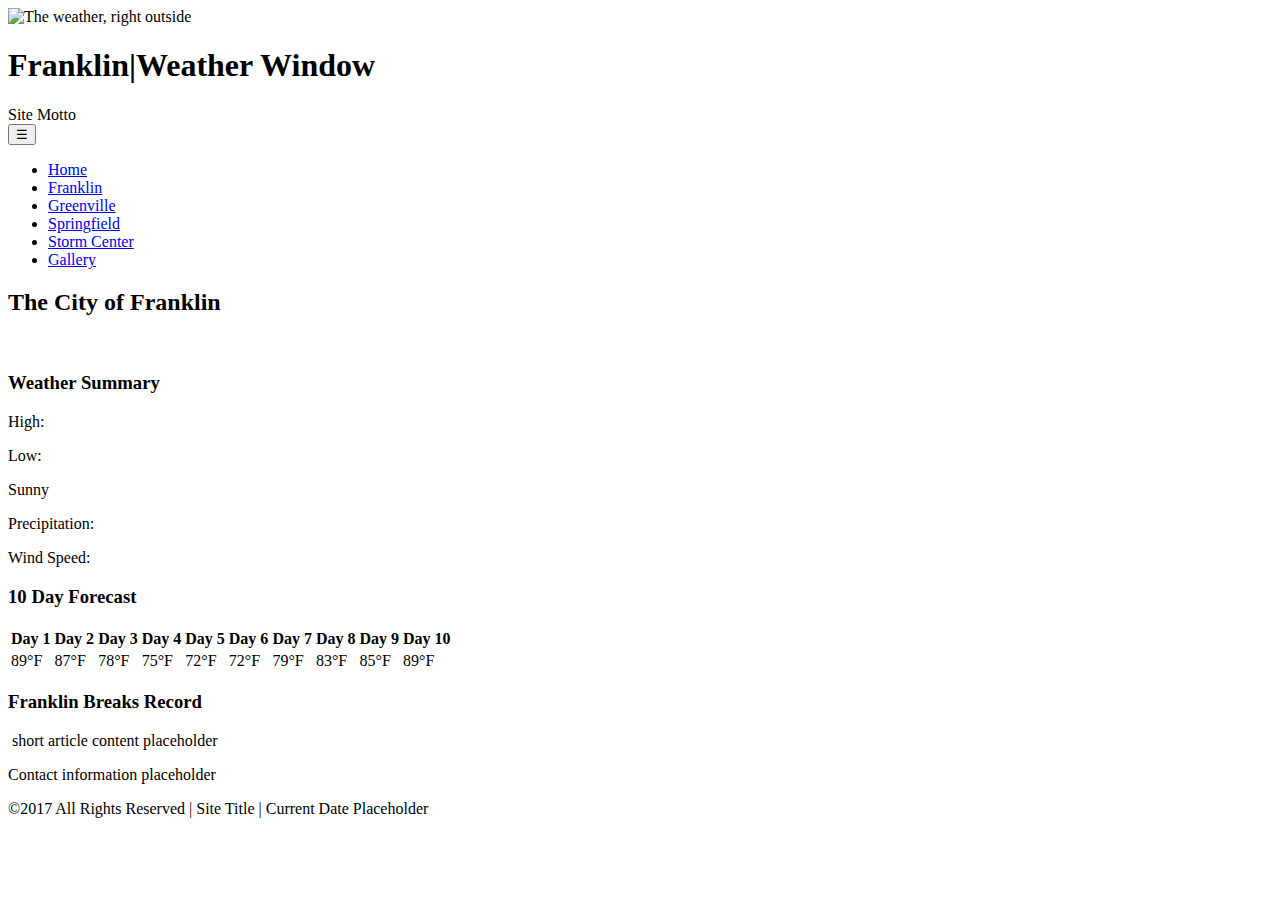
==== assignments/lesson 7/franklin-7.html @ c3d6790b "Wasdoifaodf" ====
<!doctype html>
<html lang="en-us">
<head>
  <meta charset="utf-8">
  <meta name="viewport" content="width=device-width, initial-scale=1">
  <title>Franklin|Window Weather</title>
  <meta name="author" content="Sean Mayfield">
  <meta name="description" content="Window Weather Forecast homepage">
  <!-- external style references in the proper cascading order -->    
  <link href="https://fonts.googleapis.com/css?family=#" rel="stylesheet">  <!-- Google API font reference -->
  <link href="assignments/lesson 7/css/normalize.css" rel="stylesheet"> <!-- normalize useragent/browser defaults -->
  <link href="assignments/lesson 7/css/main-7.css" rel="stylesheet">    <!-- default styles - small/phone views -->
  <link href="assignments/lesson 7/css/medium-7.css" rel="stylesheet">  <!-- medium/tablet views -->
  <link href="assignments/lesson 7/css/large-7.css" rel="stylesheet">   <!-- large/wide/desktop views --> 
  <link href="https://fonts.googleapis.com/css?family=Dancing+Script" rel="stylesheet">

</head>
<body>

  <header>
    <img src="images/Sunset.jpg" alt="The weather, right outside" width="" height="">
    <h1>Franklin|Weather Window</h1>
    <div class="subheading">Site Motto</div>
  </header>

  <!-- site navigation use placeholder references -->
  <nav>
    <button onclick="toggleNavMenu()">&#9776;</button>
    <ul>
    	<li><a href="#">Home</a></li>
    	<li class="active"><a href="#">Franklin</a></li>
    	<li><a href="#">Greenville</a></li>
    	<li><a href="#">Springfield</a></li>
    	<li><a href="#">Storm Center</a></li>
    	<li><a href="gallary-7.html">Gallery</a></li>
    </ul>		
  </nav>
    
  <main>
    <h2>The City of Franklin</h2>
    <figure>
      <img>
    </figure>
    <section>
      <h3>Weather Summary</h3>    
      <div class="highlow">
        <p>High:</p>  
        <p>Low:</p>  
      </div>
      <div class="current">
        Sunny
        <picture>
            <img src="images/#" alt="" width="" height="">
        </picture>
      </div>   
      <div class="conditions">
        <p>Precipitation:</p>  
        <p>Wind Speed:</p>  
      </div>           
    </section>
        
    <section class="forecast">
      <h3>10 Day Forecast</h3>
      <table>
	    <thead>
          <tr>
            <th>Day 1</th>
            <th>Day 2</th>
            <th>Day 3</th>
            <th>Day 4</th>
            <th>Day 5</th>
            <th>Day 6</th>
            <th>Day 7</th>
            <th>Day 8</th>
            <th>Day 9</th>
            <th>Day 10</th>
          </tr>
		</thead>
        <tbody>  
          <tr>
            <td>89&deg;F</td>
            <td>87&deg;F</td>
            <td>78&deg;F</td>
            <td>75&deg;F</td>
            <td>72&deg;F</td>
            <td>72&deg;F</td>
            <td>79&deg;F</td>
            <td>83&deg;F</td>
            <td>85&deg;F</td>
            <td>89&deg;F</td>
          </tr>
		</tbody>
      </table>
    </section>
      
    <article>
      <h3>Franklin Breaks Record</h3>	
      <p class="town-article">
        <img src="images/#" alt="" width="" height="">
        short article content placeholder
      </p>
		</article>		  
  
  </main>
    
  <footer>
    <aside>
      Contact information placeholder
    </aside>
    <p class="footer-bar">&copy;2017 All Rights Reserved | Site Title | <span id="currentdate">Current Date Placeholder</span></p>
  </footer>

  <script src="scripts/hamburger.js"></script>
  <script src="scripts/currentdate.js"></script>

</body>
</html>
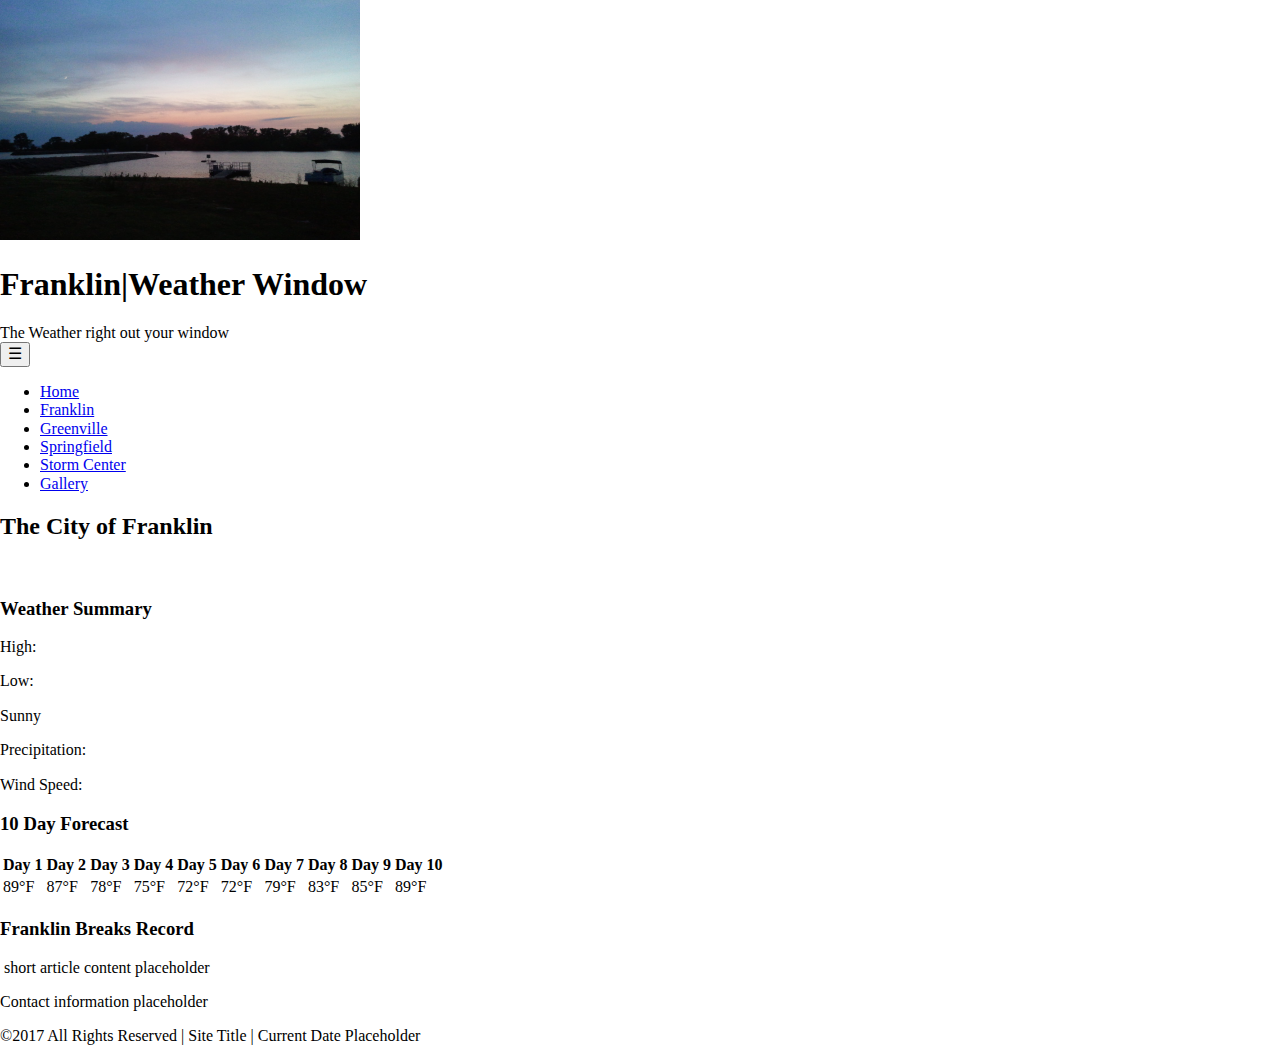
==== commit 7f4c386c: "Lesson 7" ====
--- a/assignments/lesson 7/franklin-7.html
+++ b/assignments/lesson 7/franklin-7.html
@@ -5,22 +5,22 @@
   <meta name="viewport" content="width=device-width, initial-scale=1">
   <title>Franklin|Window Weather</title>
   <meta name="author" content="Sean Mayfield">
-  <meta name="description" content="Window Weather Forecast homepage">
+  <meta name="description" content="Window Weather Forecast Homepage">
   <!-- external style references in the proper cascading order -->    
   <link href="https://fonts.googleapis.com/css?family=#" rel="stylesheet">  <!-- Google API font reference -->
-  <link href="assignments/lesson 7/css/normalize.css" rel="stylesheet"> <!-- normalize useragent/browser defaults -->
-  <link href="assignments/lesson 7/css/main-7.css" rel="stylesheet">    <!-- default styles - small/phone views -->
-  <link href="assignments/lesson 7/css/medium-7.css" rel="stylesheet">  <!-- medium/tablet views -->
-  <link href="assignments/lesson 7/css/large-7.css" rel="stylesheet">   <!-- large/wide/desktop views --> 
+  <link href="css/normalize.css" rel="stylesheet"> <!-- normalize useragent/browser defaults -->
+  <link href="css/main-7.css" rel="stylesheet">    <!-- default styles - small/phone views -->
+  <link href="css/medium-7.css" rel="stylesheet">  <!-- medium/tablet views -->
+  <link href="css/large-7.css" rel="stylesheet">   <!-- large/wide/desktop views --> 
   <link href="https://fonts.googleapis.com/css?family=Dancing+Script" rel="stylesheet">
 
 </head>
 <body>
 
   <header>
-    <img src="images/Sunset.jpg" alt="The weather, right outside" width="" height="">
+    <img src="images/Sunset.jpg" alt="The weather, right outside" width="360" height="240">
     <h1>Franklin|Weather Window</h1>
-    <div class="subheading">Site Motto</div>
+    <div class="subheading">The Weather right out your window</div>
   </header>
 
   <!-- site navigation use placeholder references -->
--- a/assignments/lesson 7/css/main-7.css
+++ b/assignments/lesson 7/css/main-7.css
@@ -0,0 +1 @@
+/* This main css file contains the default rules and is geared toward the small/phone view */
--- a/assignments/lesson 7/css/medium-7.css
+++ b/assignments/lesson 7/css/medium-7.css
@@ -0,0 +1,2 @@
+@media only screen and (min-width: 37.5em) {
+  /* Only CSS rules that need to be changed to meet the layout needs from small to medium go in here */--- a/assignments/lesson 7/css/large-7.css
+++ b/assignments/lesson 7/css/large-7.css
@@ -0,0 +1,12 @@
+@media only screen and (min-width: 64em) {
+  /* Only CSS rules that need to be changed to meet the layout needs from medium to large/wide go in here */
+  
+.container {
+    display: flex;
+    flex-flow: column wrap;
+    justify-content: center;
+    align-items: stretch;
+}
+    .flexItem:first-of-type {
+        align-self: auto;
+    }